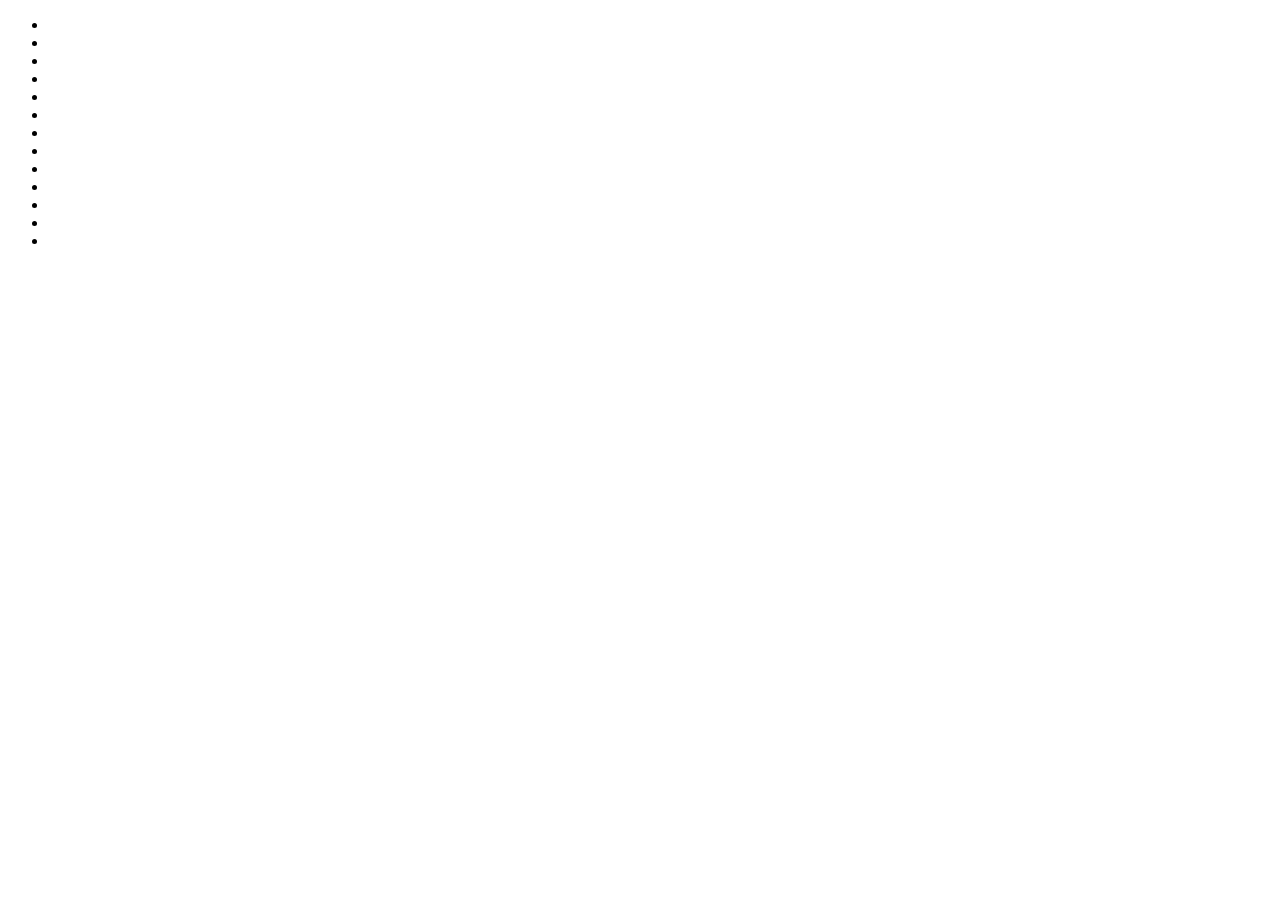
==== Number1/index.html @ 96a35236 "add nav bar" ====
<!DOCTYPE html>
<html lang="en">
<head>
    <meta charset="UTF-8">
    <meta name="viewport" content="width=device-width, initial-scale=1.0">
    <title>iPhone - Apple (IN)</title>
    <link rel="shortcut icon" href="./images/ram.png"  type="image/x-icon">
</head>
<body>
    <div class="container">
        <nav class="">
            <ul class="nav_ul">
                <li class="nav_li"></li>
                <li class="nav_li"></li>
                <li class="nav_li"></li>
                <li class="nav_li"></li>
                <li class="nav_li"></li>
                <li class="nav_li"></li>
                <li class="nav_li"></li>
                <li class="nav_li"></li>
                <li class="nav_li"></li>
                <li class="nav_li"></li>
                <li class="nav_li"></li>
                <li class="nav_li"></li>
                <li class="nav_li"></li>
            </ul>
        </nav>
    </div>
</body>
</html>
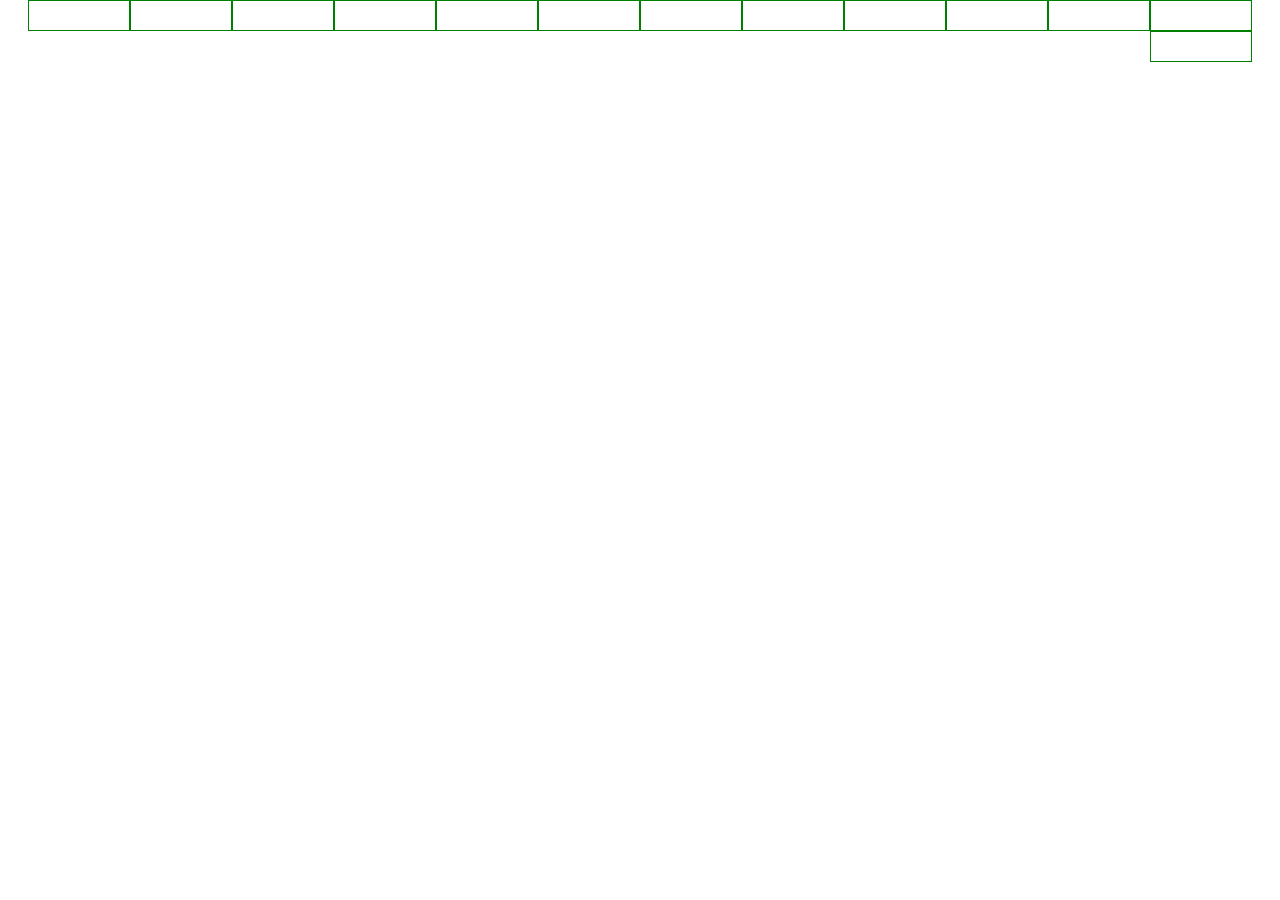
==== commit 18a58afd: "edit" ====
--- a/Number1/index.html
+++ b/Number1/index.html
@@ -1,11 +1,34 @@
 <!DOCTYPE html>
 <html lang="en">
+
 <head>
     <meta charset="UTF-8">
     <meta name="viewport" content="width=device-width, initial-scale=1.0">
     <title>iPhone - Apple (IN)</title>
-    <link rel="shortcut icon" href="./images/ram.png"  type="image/x-icon">
+    <link rel="shortcut icon" href="./images/ram.png" type="image/x-icon">
 </head>
+<style>
+    *{
+        padding: 0px;
+        margin: 0px;
+    }
+    .container{
+        display: grid;
+        grid-template-columns: auto;
+    }
+    .nav_ul{
+        display: flex;
+        justify-content: center;
+        /* border: 1px solid red; */
+    }
+    .nav_li{
+        list-style: none;
+        height: 29px;
+        width: 100px;
+        border: 1px solid green;
+    }
+</style>
+
 <body>
     <div class="container">
         <nav class="">
@@ -21,10 +44,13 @@
                 <li class="nav_li"></li>
                 <li class="nav_li"></li>
                 <li class="nav_li"></li>
-                <li class="nav_li"></li>
-                <li class="nav_li"></li>
+                <div class="ul_scarch_shop">
+                    <li class="nav_li"></li>
+                    <li class="nav_li"></li>
+                </div>
             </ul>
         </nav>
     </div>
 </body>
+
 </html>
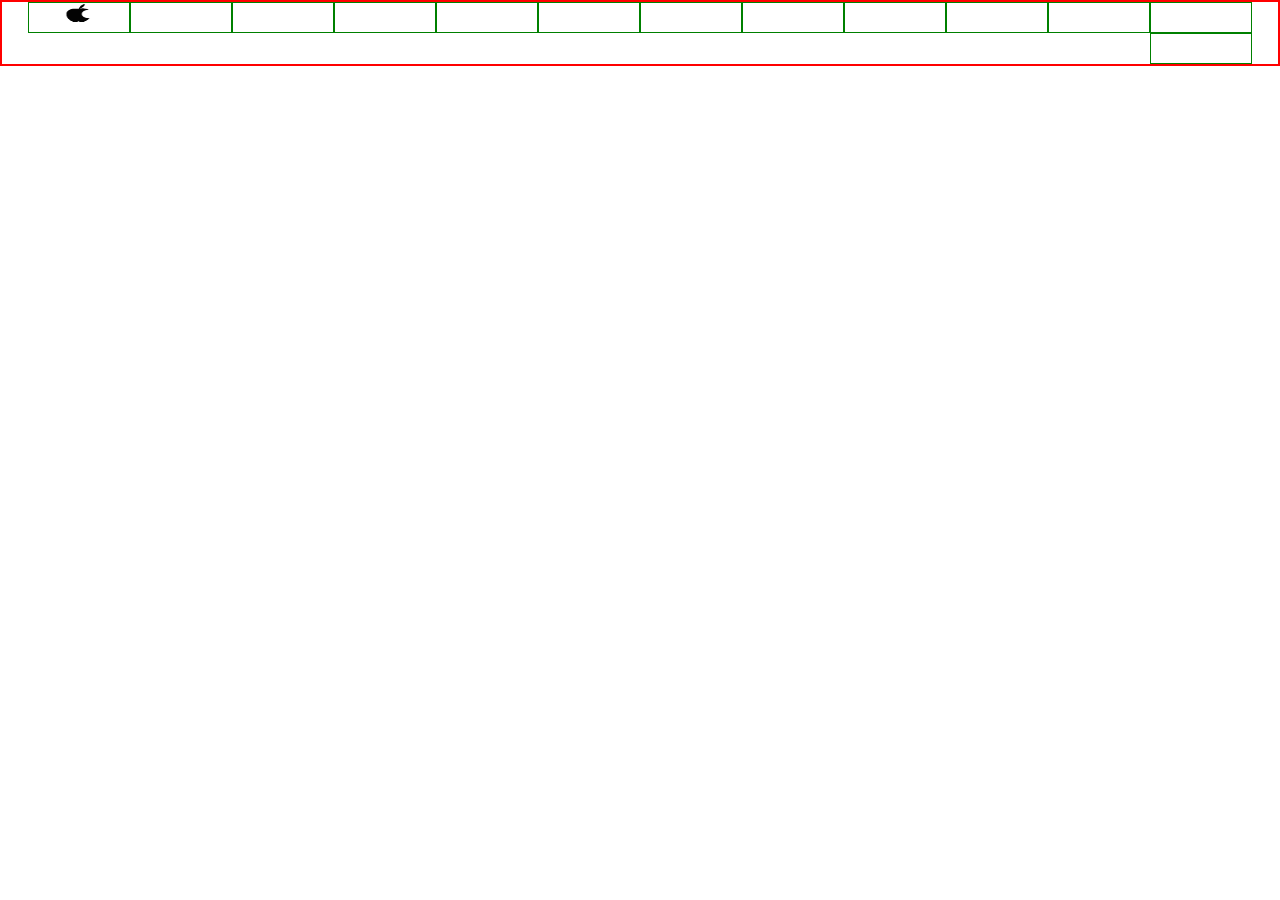
==== commit 1ad03de8: "add new file" ====
--- a/Number1/index.html
+++ b/Number1/index.html
@@ -8,32 +8,53 @@
     <link rel="shortcut icon" href="./images/ram.png" type="image/x-icon">
 </head>
 <style>
-    *{
+    * {
         padding: 0px;
         margin: 0px;
     }
-    .container{
+
+    .container {
+        border: 1px solid red;
         display: grid;
         grid-template-columns: auto;
     }
-    .nav_ul{
+
+    .nav_main {
+        width: 100%;
         display: flex;
         justify-content: center;
-        /* border: 1px solid red; */
     }
-    .nav_li{
+
+    .nav_ul {
+        width: 100%;
+        display: flex;
+        justify-content: center;
+        border: 1px solid red;
+    }
+
+    .nav_li {
+        display: flex;
+        justify-content: center;
+        position: relative;
         list-style: none;
         height: 29px;
         width: 100px;
         border: 1px solid green;
     }
+
+    .apple_icon {
+        width: 37%;
+        height: 76%;
+    }
 </style>
 
 <body>
     <div class="container">
-        <nav class="">
+        <nav class="nav_main">
             <ul class="nav_ul">
-                <li class="nav_li"></li>
+                <li class="nav_li">
+                    <img class="apple_icon" src="images/ram.png" alt="error">
+                </li>
                 <li class="nav_li"></li>
                 <li class="nav_li"></li>
                 <li class="nav_li"></li>
